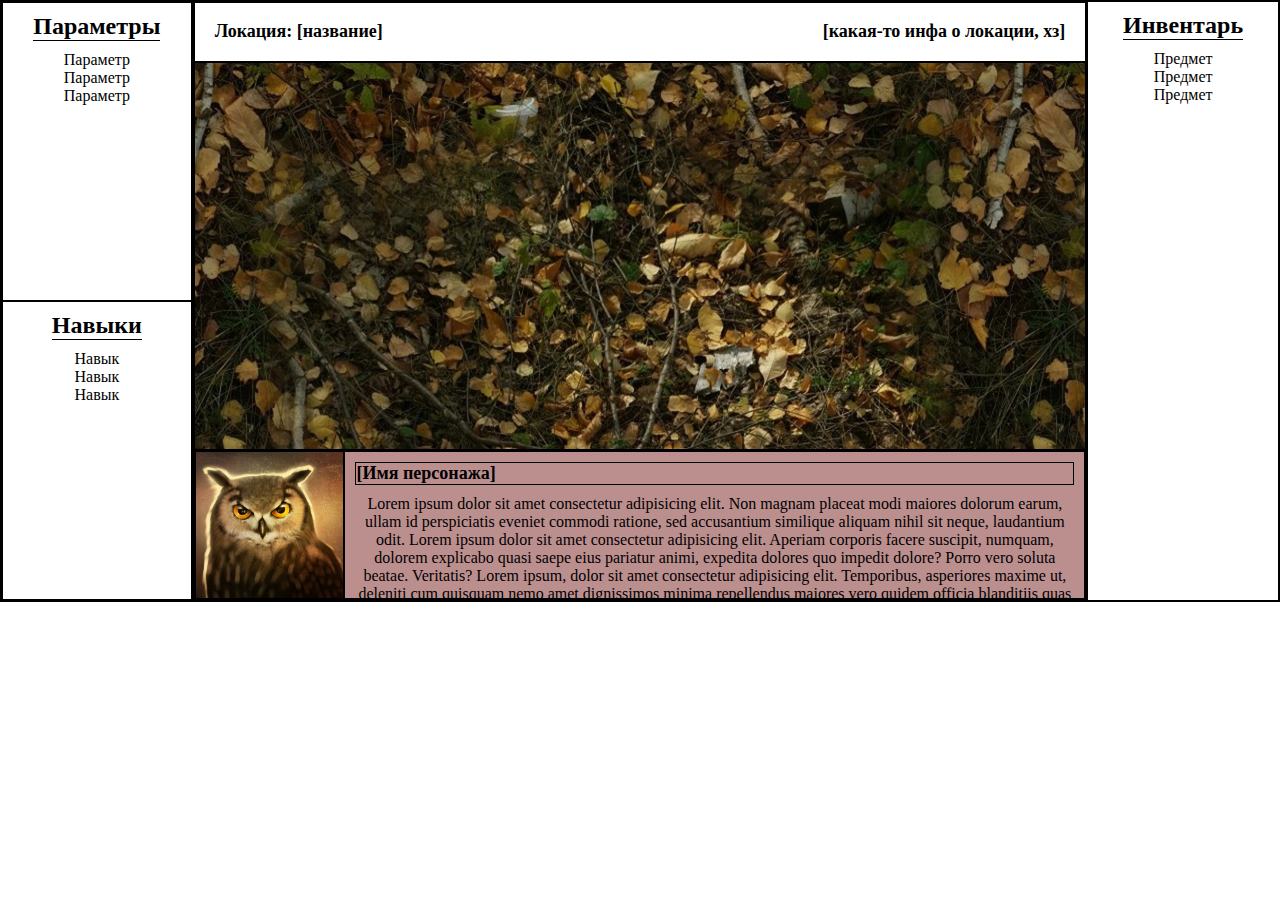
==== index.html @ 06f03ec3 "main" ====
<!DOCTYPE html>
<html lang="ru">
<head>
    <meta charset="UTF-8">
    <meta name="viewport" content="width=device-width, initial-scale=1.0">
    <link rel="stylesheet" href="style.css">
    <title>Owl's tale</title>
</head>

<body>

    <div class="main">

        <div class="parameters">
            <div class="parameters-list">
                <h2>Параметры</h2>
                <ul>
                    <li>Параметр</li>
                    <li>Параметр</li>
                    <li>Параметр</li>
                </ul>
            </div>
            <div class="skills-list">
                <h2>Навыки</h2>
                <ul>
                    <li>Навык</li>
                    <li>Навык</li>
                    <li>Навык</li>
                </ul>
            </div>
        </div>

        <div class="center">
            <div class="top">
                <span class="location-name">Локация: [название]</span>
                <span class="something">[какая-то инфа о локации, хз]</span>
            </div>

            <div class="field"></div>

            <div class="character">
                <div class="miniature">
                    <img src="img/owl.jpg" alt="Картинка персонажа">
                </div>
                <div class="dialogue">
                    <div class="title">[Имя персонажа]</div>
                    <span>Lorem ipsum dolor sit amet consectetur adipisicing elit. Non magnam placeat modi maiores dolorum earum, ullam id perspiciatis eveniet commodi ratione, sed accusantium similique aliquam nihil sit neque, laudantium odit.
                        Lorem ipsum dolor sit amet consectetur adipisicing elit. Aperiam corporis facere suscipit, numquam, dolorem explicabo quasi saepe eius pariatur animi, expedita dolores quo impedit dolore? Porro vero soluta beatae. Veritatis?
                        Lorem ipsum, dolor sit amet consectetur adipisicing elit. Temporibus, asperiores maxime ut, deleniti cum quisquam nemo amet dignissimos minima repellendus maiores vero quidem officia blanditiis quas voluptas eum fugiat dolore.
                        Lorem ipsum, dolor sit amet consectetur adipisicing elit. Ipsum quidem minus consequatur. Officiis laboriosam in eveniet nisi, amet nesciunt iusto facilis possimus qui corrupti delectus consectetur, saepe iste quo magnam!
                    </span>
                    <button class="continue">Далее</button>
                </div>
            </div>
        </div>

        <div class="inventory">
            <h2>Инвентарь</h2>
            <ul>
                <li>Предмет</li>
                <li>Предмет</li>
                <li>Предмет</li>
            </ul>
        </div>

    </div>

</body>
</html>
---- style.css ----
* {
   padding: 0;
   margin: 0;

   box-sizing: border-box;
}

div {
   border: 1px solid black;
   border-collapse: collapse;
}

ul {
   list-style: none;
}

h2 {
   display: inline-block;
   margin: 10px 0;
   border-bottom: 1px solid black;
}

.main {
   display: flex;
   text-align: center;
}

.center {
   width: 70%;
   height: 600px;
}

.parameters,
.inventory {
   width: 15%;
}

.center .top {
   height: 10%;

   padding: 0 20px;

   display: flex;
   align-items: center;
   justify-content: space-between;
}

.center .top > span {
   font-size: 18px;
   font-weight: bold;
}

.center .field {
   width: 100%;
   height: 65%;
   background-image: url("files/background.jpeg");
}

.center .character {
   height: 25%;
   background-color: rosybrown;

   display: flex;
   position: relative;
}

.center .character .miniature img {
   width: auto;
   height: 100%;
}

.center .character .dialogue {
   overflow: auto;
   padding: 10px;
}

.center .character .dialogue .title {
   font-size: 18px;
   font-weight: bold;
   text-align: left;
   margin-bottom: 10px;
}

.center .character .continue {
   display: block;
   margin-left: auto;
   margin-right: 10px;
   margin-top: 10px;
   padding: 10px 25px;

   font-size: 18px;
}

.parameters > div {
   height: 50%;
}
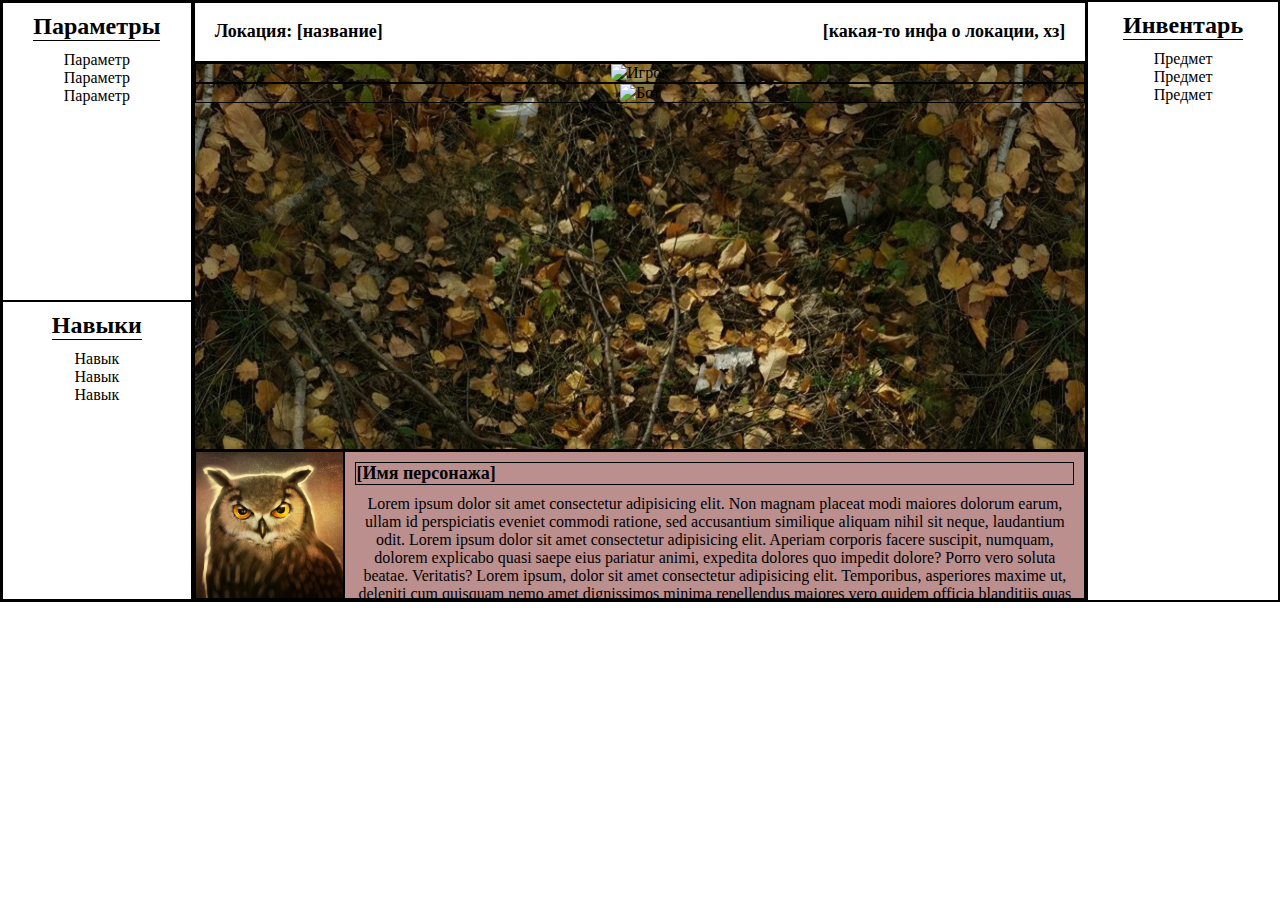
==== commit a35272fe: "+модельки на поле" ====
--- a/index.html
+++ b/index.html
@@ -36,7 +36,13 @@
                 <span class="something">[какая-то инфа о локации, хз]</span>
             </div>
 
-            <div class="field"></div>
+            <div class="field">
+                <div class="first-character">
+                    <img src="img/player.png" alt="Игрок">
+                </div>
+                <div class="second-character">
+                    <img src="img/player.png" alt="Бот"></div>
+            </div>
 
             <div class="character">
                 <div class="miniature">
@@ -66,4 +72,4 @@
     </div>
 
 </body>
-</html>+</html>
